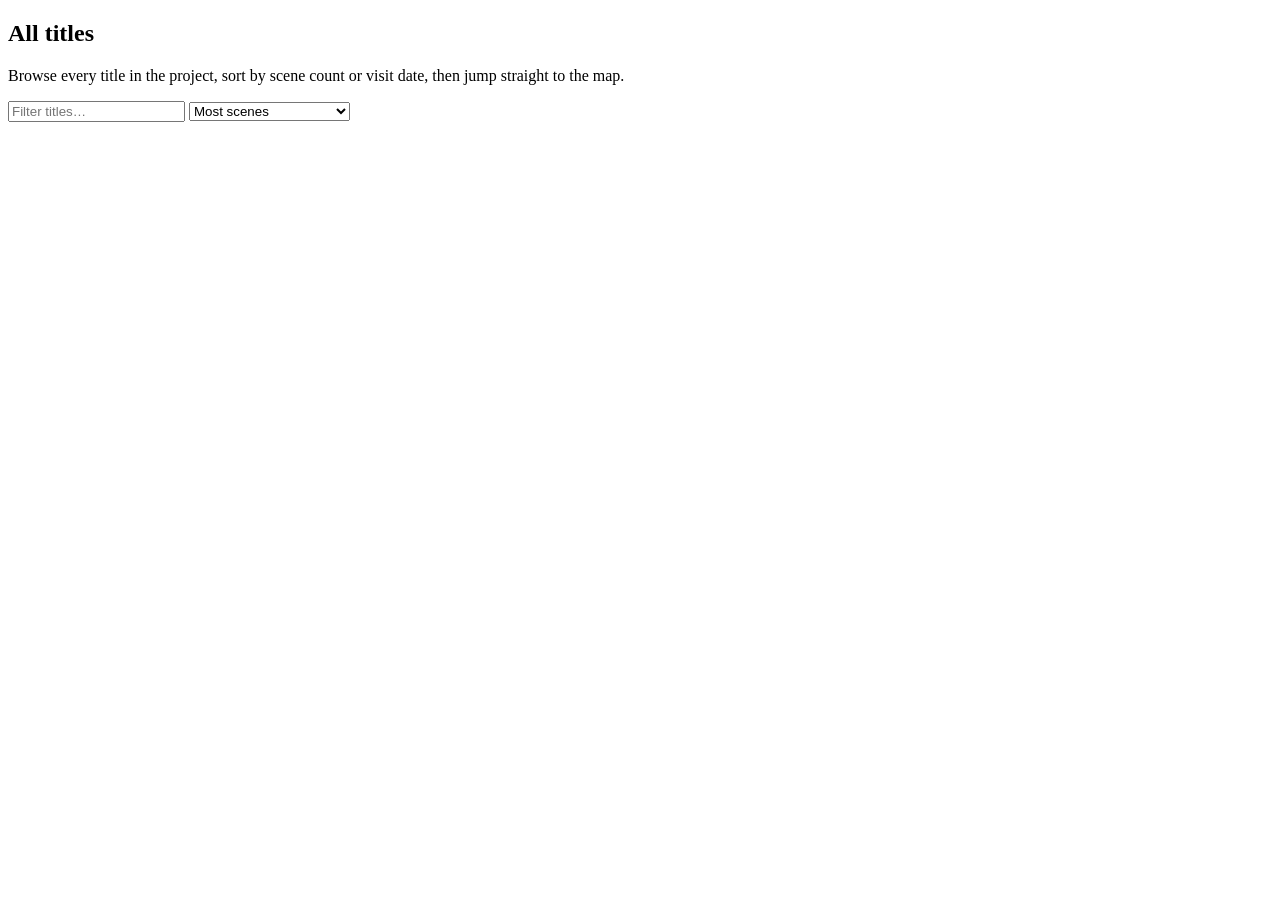
==== browse/index.html @ 7f38e4e7 "Show loader while browse titles build" ====
<!doctype html>
<html lang="en">
<head>
  <meta charset="utf-8" />
  <meta name="viewport" content="width=device-width,initial-scale=1" />
  <title>All Titles | Find That Scene</title>

  <link rel="preconnect" href="https://images.pixieset.com">
  <link rel="stylesheet" href="./browse.css" />

  <script src="../runtime-config.js"></script>
  <script src="../config.js"></script>
  <script src="../src/feature-toggles.js"></script>
  <script src="../src/site-content.js"></script>
  <script src="../src/app-shell.js"></script>
</head>
<body>
  <noscript>
    <div style="margin:16px; padding:16px; border-radius:18px; background:#111827; color:#ffffff; font:14px/1.5 system-ui,-apple-system,BlinkMacSystemFont,'Segoe UI',sans-serif;">
      <strong>JavaScript is needed for Find That Scene.</strong><br>
      Maps, search, browsing features, privacy settings, and optional media controls rely on JavaScript. Optional media embeds are not loaded unless JavaScript is enabled and consent is given.
    </div>
  </noscript>

  <main class="browse-shell">
    <section class="browse-hero">
      <div class="browse-hero-main">
        <div>
          <h1>All titles</h1>
          <p>Browse every title in the project, sort by scene count or visit date, then jump straight to the map.</p>
        </div>
      </div>
    </section>

    <section class="browse-panel">
      <div class="browse-tools">
        <input
          id="browseSearch"
          class="browse-search"
          type="search"
          placeholder="Filter titles…"
          autocomplete="off"
        />

        <select id="browseSort" class="browse-sort" aria-label="Sort titles">
          <option value="most">Most scenes</option>
          <option value="az">A–Z</option>
          <option value="za">Z–A</option>
          <option value="visited-latest">Visited (latest to oldest)</option>
          <option value="visited-oldest">Visited (oldest to latest)</option>
        </select>

        <div id="browseCount" class="browse-count"></div>
      </div>

      <div id="browseList" class="browse-list"><div class="fts-loader" aria-label="Loading"></div></div>
    </section>

    <div data-site-disclaimer></div>
  </main>

  <script src="../src/disclaimer.js"></script>
  <script src="../src/utils.js"></script>
  <script src="../src/csv.js"></script>
  <script src="../src/visibility.js"></script>
  <script src="../src/locations.js"></script>
  <script src="./browse.js"></script>
</body>
</html>
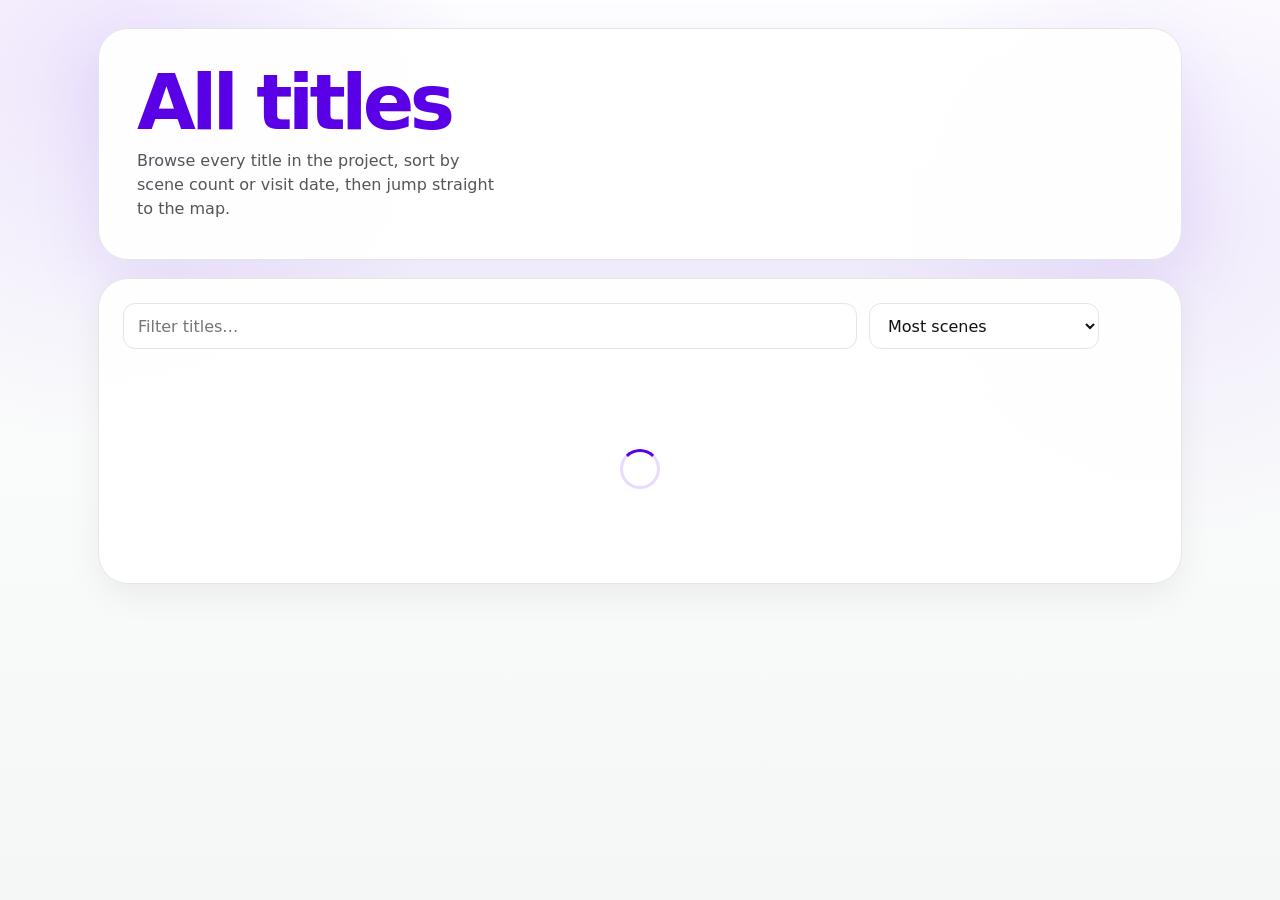
==== commit aecedcae: "Load shared loader stylesheet on browse page" ====
--- a/browse/index.html
+++ b/browse/index.html
@@ -6,6 +6,7 @@
   <title>All Titles | Find That Scene</title>
 
   <link rel="preconnect" href="https://images.pixieset.com">
+  <link rel="stylesheet" href="../src/loader.css" />
   <link rel="stylesheet" href="./browse.css" />
 
   <script src="../runtime-config.js"></script>
--- a/src/loader.css
+++ b/src/loader.css
@@ -0,0 +1,24 @@
+.fts-loader,
+.loading-card {
+  min-height: 180px;
+  display: grid;
+  place-items: center;
+  color: transparent;
+}
+
+.fts-loader::before,
+.loading-card::before {
+  content: "";
+  width: 34px;
+  height: 34px;
+  border: 3px solid rgba(90, 0, 230, 0.14);
+  border-top-color: var(--purple, #5A00E6);
+  border-radius: 999px;
+  animation: fts-spin 780ms linear infinite;
+}
+
+@keyframes fts-spin {
+  to {
+    transform: rotate(360deg);
+  }
+}
--- a/browse/browse.css
+++ b/browse/browse.css
@@ -0,0 +1,308 @@
+:root {
+  --purple: #5A00E6;
+  --text: #111111;
+  --text-secondary: #555555;
+  --border: #E5E5E5;
+  --background: #F5F7F7;
+  --surface: #FFFFFF;
+
+  --radius-xl: 30px;
+  --radius-lg: 22px;
+  --radius-md: 14px;
+
+  --shadow-soft: 0 24px 70px rgba(90, 0, 230, 0.10);
+  --shadow-card: 0 12px 34px rgba(17, 17, 17, 0.06);
+}
+
+* {
+  box-sizing: border-box;
+}
+
+html {
+  -webkit-text-size-adjust: 100%;
+}
+
+html,
+body {
+  min-height: 100%;
+}
+
+body {
+  margin: 0;
+  font-family: Poppins, system-ui, -apple-system, BlinkMacSystemFont, "Segoe UI", sans-serif;
+  color: var(--text);
+  background:
+    radial-gradient(circle at 8% 8%, rgba(90, 0, 230, 0.10), transparent 26%),
+    radial-gradient(circle at 92% 24%, rgba(90, 0, 230, 0.08), transparent 24%),
+    linear-gradient(180deg, #ffffff 0%, var(--background) 100%);
+}
+
+.browse-shell {
+  width: min(1120px, 100%);
+  margin: 0 auto;
+  padding: 28px 18px 48px;
+}
+
+.browse-hero {
+  background: rgba(255, 255, 255, 0.92);
+  border: 1px solid var(--border);
+  border-radius: var(--radius-xl);
+  box-shadow: var(--shadow-soft);
+  padding: clamp(22px, 4vw, 38px);
+  margin-bottom: 18px;
+  display: grid;
+  gap: 22px;
+}
+
+.browse-hero-main {
+  display: grid;
+  grid-template-columns: minmax(220px, 360px) minmax(0, 1fr);
+  gap: 26px;
+  align-items: center;
+}
+
+.logo-link {
+  display: block;
+}
+
+.browse-logo {
+  display: block;
+  width: 100%;
+  height: auto;
+}
+
+h1 {
+  margin: 0 0 10px;
+  font-size: clamp(42px, 7vw, 76px);
+  line-height: 0.95;
+  letter-spacing: -0.06em;
+  color: var(--purple);
+}
+
+p {
+  margin: 0;
+  color: var(--text-secondary);
+  font-size: 16px;
+  line-height: 1.5;
+  max-width: 680px;
+}
+
+.browse-nav {
+  display: flex;
+  flex-wrap: wrap;
+  gap: 12px;
+}
+
+.btn {
+  min-height: 46px;
+  display: inline-flex;
+  align-items: center;
+  justify-content: center;
+  padding: 0 18px;
+  border-radius: 12px;
+  font-weight: 700;
+  text-decoration: none;
+  transition: transform 160ms ease, box-shadow 160ms ease, background 160ms ease;
+}
+
+.btn:hover {
+  transform: translateY(-1px);
+}
+
+.btn-primary {
+  background: var(--purple);
+  color: #fff;
+  border: 2px solid var(--purple);
+  box-shadow: 0 12px 30px rgba(90, 0, 230, 0.20);
+}
+
+.btn-secondary {
+  background: var(--surface);
+  color: var(--purple);
+  border: 2px solid var(--purple);
+}
+
+.browse-panel {
+  background: rgba(255,255,255,0.94);
+  border: 1px solid var(--border);
+  border-radius: var(--radius-xl);
+  box-shadow: var(--shadow-card);
+  padding: clamp(16px, 3vw, 24px);
+}
+
+.browse-tools {
+  display: grid;
+  grid-template-columns: minmax(0, 1fr) 230px 46px;
+  gap: 12px;
+  align-items: center;
+}
+
+.browse-search,
+.browse-sort {
+  min-width: 0;
+  min-height: 46px;
+  padding: 0 14px;
+  border: 1px solid var(--border);
+  border-radius: 12px;
+  background: #fff;
+  color: var(--text);
+  font-size: 16px;
+  font-family: inherit;
+}
+
+.browse-search:focus,
+.browse-sort:focus {
+  outline: 3px solid rgba(90, 0, 230, 0.14);
+  border-color: var(--purple);
+}
+
+.icon-btn {
+  display: inline-flex;
+  align-items: center;
+  justify-content: center;
+  width: 46px;
+  height: 46px;
+  border: 2px solid var(--purple);
+  border-radius: 12px;
+  background: #fff;
+  color: var(--purple);
+  text-decoration: none;
+  cursor: pointer;
+}
+
+.icon-btn:hover {
+  background: rgba(90, 0, 230, 0.06);
+}
+
+.icon-btn svg {
+  width: 22px;
+  height: 22px;
+  fill: currentColor;
+}
+
+.browse-count {
+  grid-column: 1 / -1;
+  color: var(--text-secondary);
+  font-size: 14px;
+  font-weight: 700;
+}
+
+.browse-list {
+  display: grid;
+  gap: 10px;
+  margin-top: 18px;
+}
+
+.browse-row {
+  display: grid;
+  grid-template-columns: 8px minmax(0, 1fr) 150px 140px;
+  gap: 14px;
+  align-items: center;
+  min-height: 74px;
+  border: 1px solid var(--border);
+  border-radius: var(--radius-lg);
+  padding: 0 16px 0 0;
+  text-decoration: none;
+  color: inherit;
+  background: #fff;
+  overflow: hidden;
+  box-shadow: 0 8px 24px rgba(17, 17, 17, 0.035);
+  transition: transform 160ms ease, box-shadow 160ms ease, border-color 160ms ease;
+}
+
+.browse-row:hover {
+  transform: translateY(-1px);
+  border-color: rgba(90, 0, 230, 0.26);
+  box-shadow: 0 12px 30px rgba(90, 0, 230, 0.08);
+}
+
+.browse-marker {
+  align-self: stretch;
+  width: 8px;
+  min-height: 100%;
+}
+
+.browse-main {
+  padding: 14px 0;
+  min-width: 0;
+}
+
+.browse-title {
+  font-weight: 800;
+  font-size: 16px;
+  min-width: 0;
+  overflow: hidden;
+  text-overflow: ellipsis;
+  white-space: nowrap;
+}
+
+.browse-type,
+.browse-scenes {
+  color: var(--text-secondary);
+  font-size: 13px;
+  font-weight: 700;
+  white-space: nowrap;
+  text-align: right;
+}
+
+.browse-empty {
+  border: 1px solid var(--border);
+  border-radius: var(--radius-lg);
+  padding: 16px;
+  font-size: 14px;
+  color: var(--text-secondary);
+  background: #fff;
+}
+
+@media (max-width: 900px) {
+  .browse-hero-main {
+    grid-template-columns: 1fr;
+  }
+
+  .browse-logo {
+    max-width: 420px;
+  }
+
+  .browse-tools {
+    grid-template-columns: 1fr;
+  }
+
+  .browse-map-btn {
+    width: 100%;
+  }
+
+  .icon-btn {
+    width: 100%;
+  }
+}
+
+@media (max-width: 700px) {
+  .browse-shell {
+    padding: 18px;
+  }
+
+  .browse-nav {
+    display: grid;
+    grid-template-columns: 1fr;
+  }
+
+  .browse-row {
+    grid-template-columns: 8px minmax(0, 1fr);
+    gap: 8px 12px;
+    padding-right: 12px;
+  }
+
+  .browse-marker {
+    grid-row: 1 / span 3;
+  }
+
+  .browse-main {
+    padding-bottom: 0;
+  }
+
+  .browse-type,
+  .browse-scenes {
+    text-align: left;
+    padding-bottom: 8px;
+  }
+}
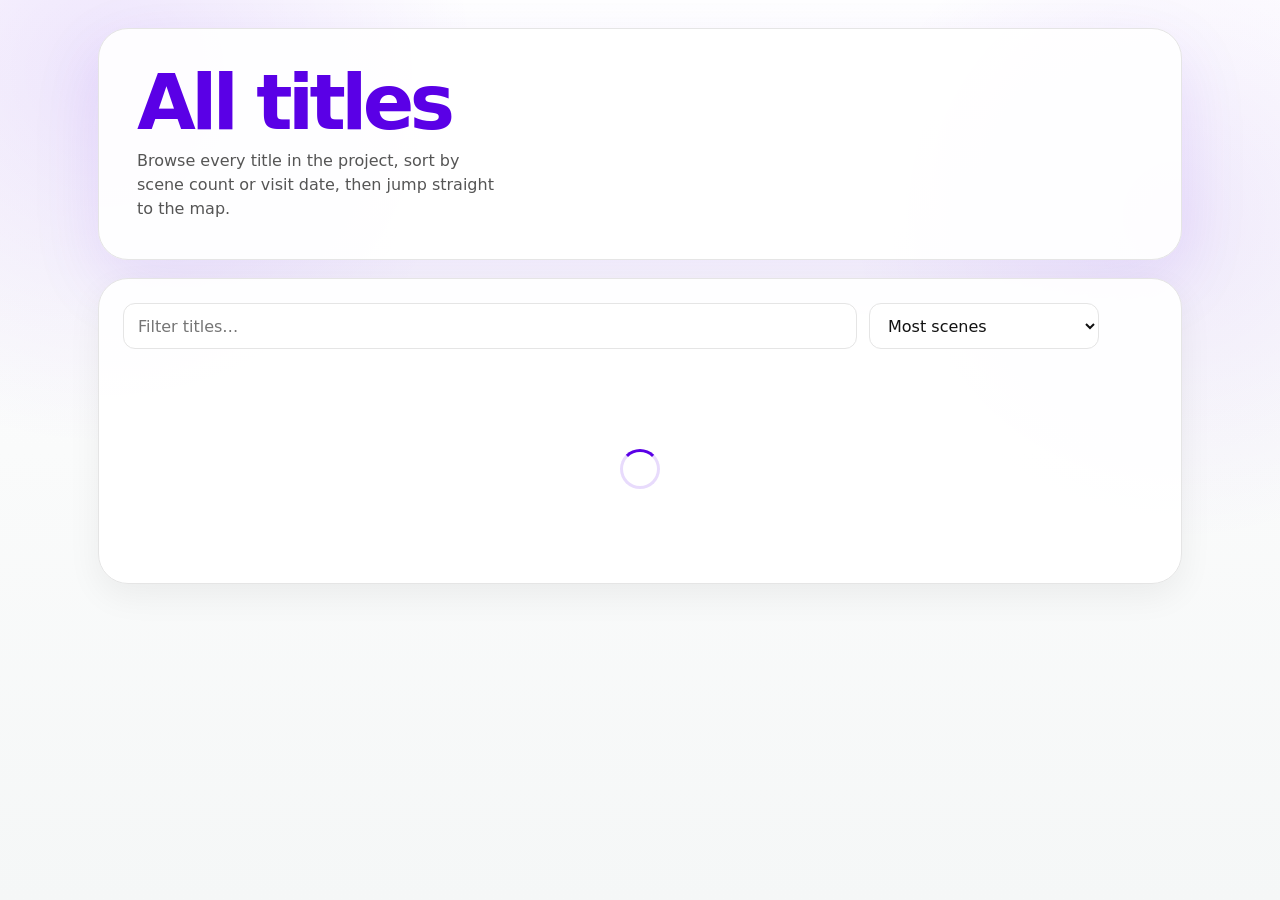
==== commit 26a372f2: "Load data cache before CSV on browse page" ====
--- a/browse/index.html
+++ b/browse/index.html
@@ -62,6 +62,7 @@
 
   <script src="../src/disclaimer.js"></script>
   <script src="../src/utils.js"></script>
+  <script src="../src/data-cache.js"></script>
   <script src="../src/csv.js"></script>
   <script src="../src/visibility.js"></script>
   <script src="../src/locations.js"></script>
